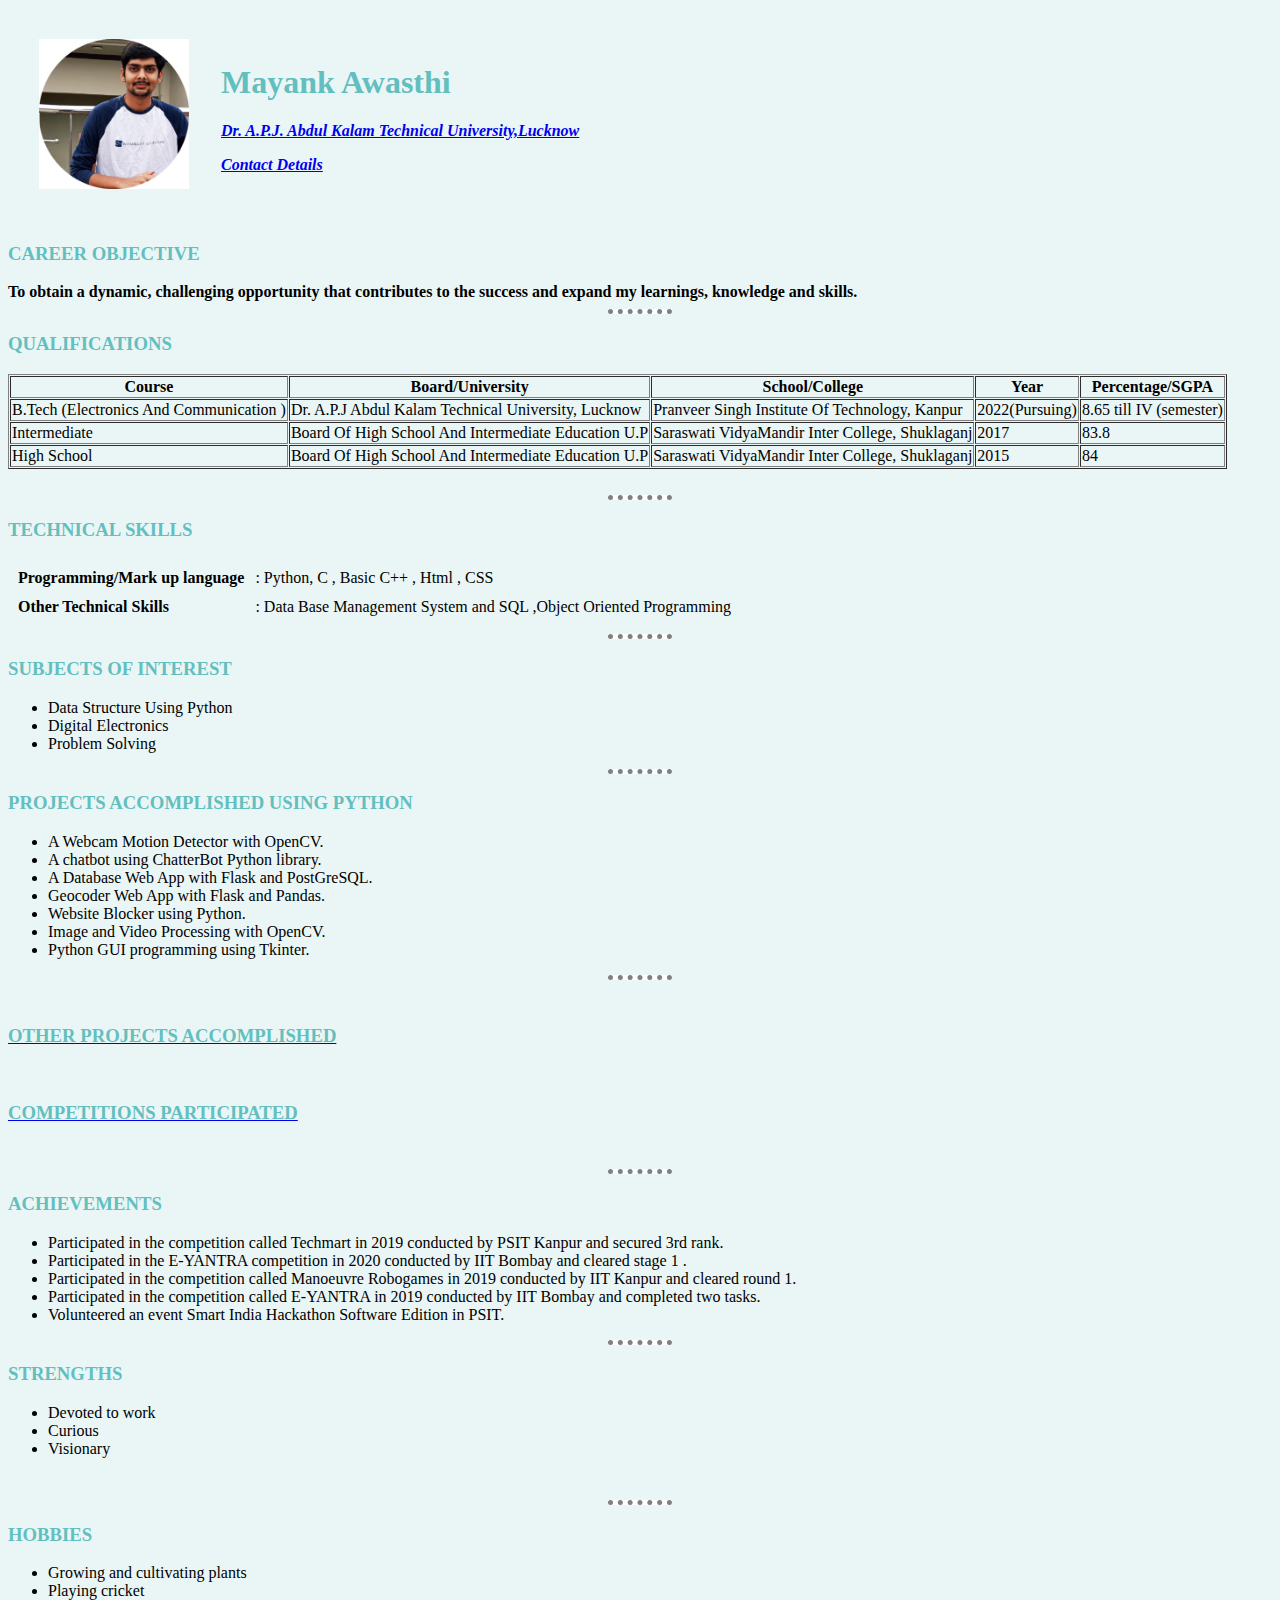
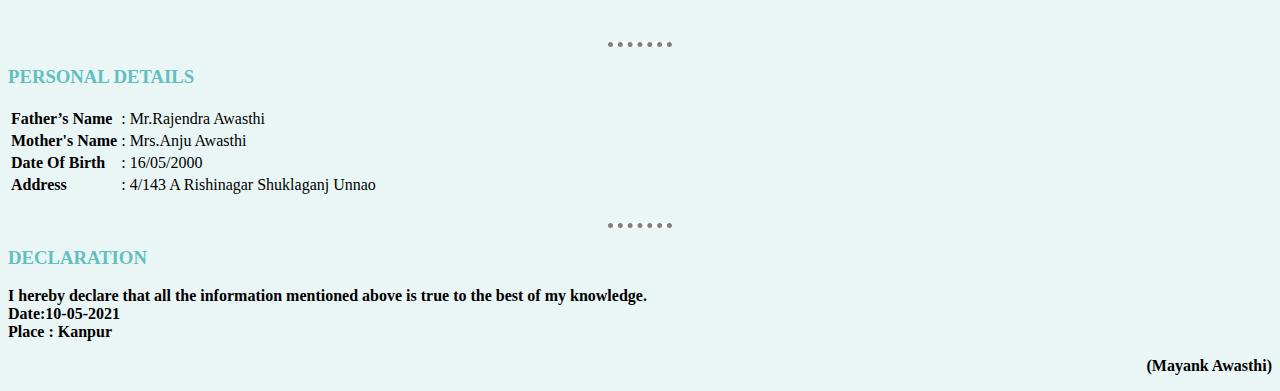
==== index.html @ 0fa8b9ec "Add files via upload" ====
<!DOCTYPE html>
<html lang="en" dir="ltr">

<head>
  <meta charset="utf-8">
  <title>Mayank's Personal Site</title>
  <link rel="stylesheet" href="css/styles.css">
</head>

<body>
  <table cellspacing="30">
    <tr>
      <td><img src="images/mayank.jfif" width=150px alt="Mayank's profile picture"></td>
      <td>
        <h1>Mayank Awasthi</h1>
        <p><em><strong><a href="https://aktu.ac.in/">Dr. A.P.J. Abdul Kalam Technical University,Lucknow</a> </strong> </em></p>
        <p><em><strong><a href="Contact Me.html">Contact Details</a></strong></em></p>
      </td>
    </tr>
  </table>
  <h3>CAREER OBJECTIVE</h3>
  <strong>To obtain a dynamic, challenging opportunity that contributes to the success and expand my learnings, knowledge and skills.</strong>
  <br>
  <hr>
  </ul>
  <h3>QUALIFICATIONS</h3>
  <table border="1" cellspacing="1px" color="black">
    <thead>
      <tr>
        <th>Course</th>
        <th>Board/University</th>
        <th>School/College</th>
        <th>Year</th>
        <th>Percentage/SGPA</th>
      </tr>

    </thead>
    <tbody>
      <tr>
        <td>B.Tech (Electronics And Communication )</td>
        <td>Dr. A.P.J Abdul Kalam Technical University, Lucknow</td>
        <td>Pranveer Singh Institute Of Technology, Kanpur</td>
        <td>2022(Pursuing)</td>
        <td>8.65 till IV (semester)</td>
      </tr>
      <tr>
        <td>Intermediate</td>
        <td>Board Of High School And Intermediate Education U.P</td>
        <td>Saraswati VidyaMandir Inter College, Shuklaganj</td>
        <td>2017</td>
        <td>83.8</td>
      </tr>
      <tr>
        <td>High School</td>
        <td>Board Of High School And Intermediate Education U.P</td>
        <td>Saraswati VidyaMandir Inter College, Shuklaganj</td>
        <td>2015</td>
        <td>84</td>
      </tr>
    </tbody>

  </table>
  <br>
  <hr>

  <h3>TECHNICAL SKILLS</h3>
  <table cellspacing="9">
    <tr>
      <td><strong>Programming/Mark up language</strong></td>
      <td>: Python, C , Basic C++ , Html , CSS</td>
    </tr>
    <tr>
      <td> <strong>Other Technical Skills</strong></td>
      <td>: Data Base Management System and SQL ,Object Oriented Programming</td>
    </tr>
  </table>
  <hr>
  <h3>SUBJECTS OF INTEREST</h3>
  <ul>
    <li>Data Structure Using Python</li>
    <li>Digital Electronics</li>
    <li>Problem Solving</li>
  </ul>
  <hr>
  <h3>PROJECTS ACCOMPLISHED USING PYTHON </h3>
  <ul>
    <li>A Webcam Motion Detector with OpenCV.</li>
    <li>A chatbot using ChatterBot Python library.</li>
    <li>A Database Web App with Flask and PostGreSQL.</li>
    <li>Geocoder Web App with Flask and Pandas.</li>
    <li>Website Blocker using Python.</li>
    <li> Image and Video Processing with OpenCV.</li>
    <li> Python GUI programming using Tkinter.</li>
  </ul>
  <hr>
  <br>
  <a href="other_projects.html">
    <h3>OTHER PROJECTS ACCOMPLISHED</h3>
  </a>
  <br>
  <a href="PARTICIPATED IN COMPETITIONs.html">
    <h3>COMPETITIONS PARTICIPATED</h3>
  </a>
  <br>
  <hr>
  <h3>ACHIEVEMENTS</h3>
  <ul>
    <li>Participated in the competition called Techmart in 2019 conducted by PSIT Kanpur and secured 3rd rank.</li>
    <li>Participated in the E-YANTRA competition in 2020 conducted by IIT Bombay and cleared stage 1 .</li>
    <li>Participated in the competition called Manoeuvre Robogames in 2019 conducted by IIT Kanpur and cleared round 1.</li>
    <li>Participated in the competition called E-YANTRA in 2019 conducted by IIT Bombay and completed two tasks.</li>
    <li>Volunteered an event Smart India Hackathon Software Edition in PSIT.</li>
  </ul>
  <hr>
  <h3>STRENGTHS</h3>
  <ul>
    <li>Devoted to work</li>
    <li>Curious </li>
    <li>Visionary</li>
  </ul>
  <br>
  <hr>
  <h3>HOBBIES</h3>
  <ul>
    <li>Growing and cultivating plants</li>
    <li>Playing cricket</li>
  </ul>
  <br>
  <hr>
  <h3>PERSONAL DETAILS</h3>
  <table>
    <tr>
      <td><strong>Father’s Name</strong></td>
      <td>: Mr.Rajendra Awasthi</td>
    </tr>
    <tr>
      <td><strong>Mother's Name</strong></td>
      <td>: Mrs.Anju Awasthi</td>
    </tr>
    <tr>
      <td><strong>Date Of Birth</strong></td>
      <td>: 16/05/2000</td>
    </tr>
    <tr>
      <td><strong>Address</strong></td>
      <td>: 4/143 A Rishinagar Shuklaganj Unnao</td>
    </tr>
  </table>
  <br>
  <hr>
  <h3>DECLARATION</h3>
  <strong>I hereby declare that all the information mentioned above is true to the best of my knowledge.</strong>
  <br>
  <strong>Date:10-05-2021</strong>
  <br>
  <strong>Place : Kanpur</strong>
  <p style="text-align:right;"><strong>(Mayank Awasthi)</strong></p>


</body>

</html>
---- css/styles.css ----
body {
  background-color: #EAF6F6;
}

hr {
  background-color: White;
  border-style: none;
  border-top-style: dotted;

  border-color: gray;
  border-width: 5px;
  width: 5%;
}
h1{
  color: #63BFBF
}
h3{
  color: #63BFBF
}
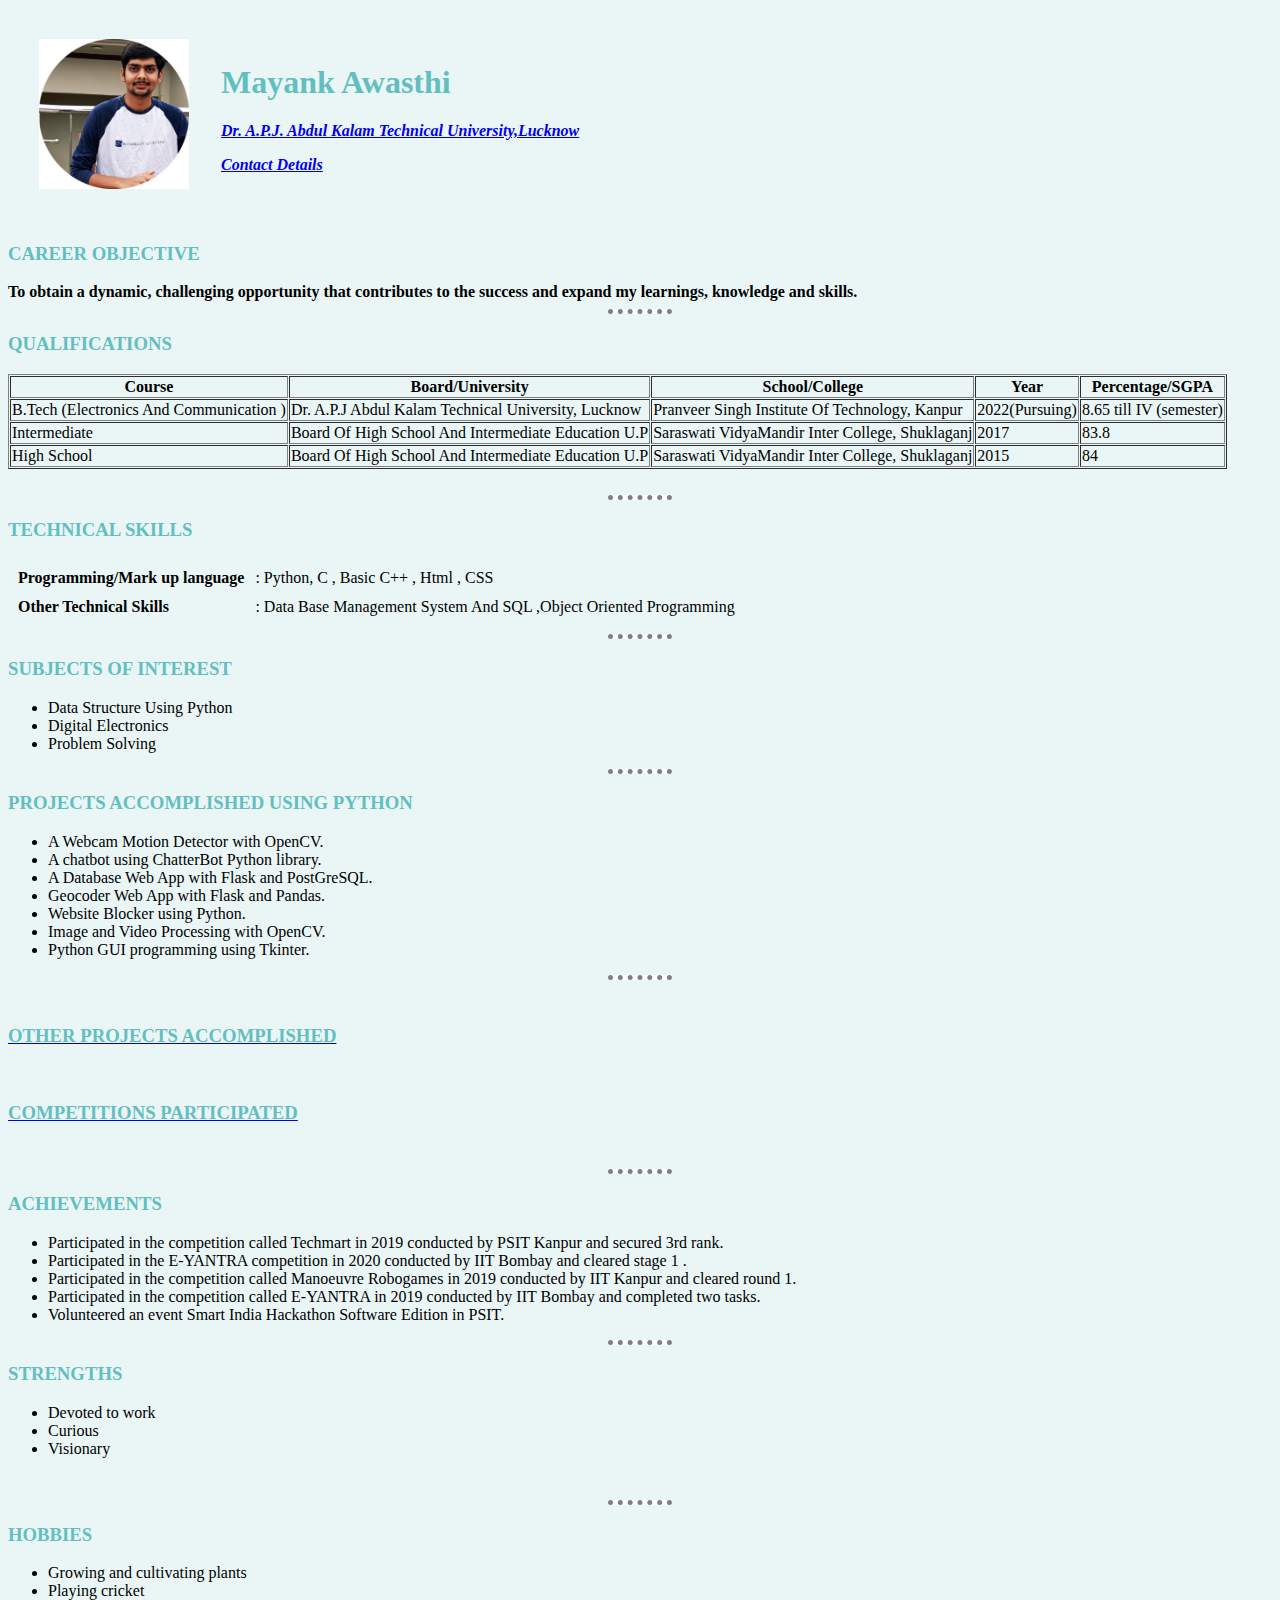
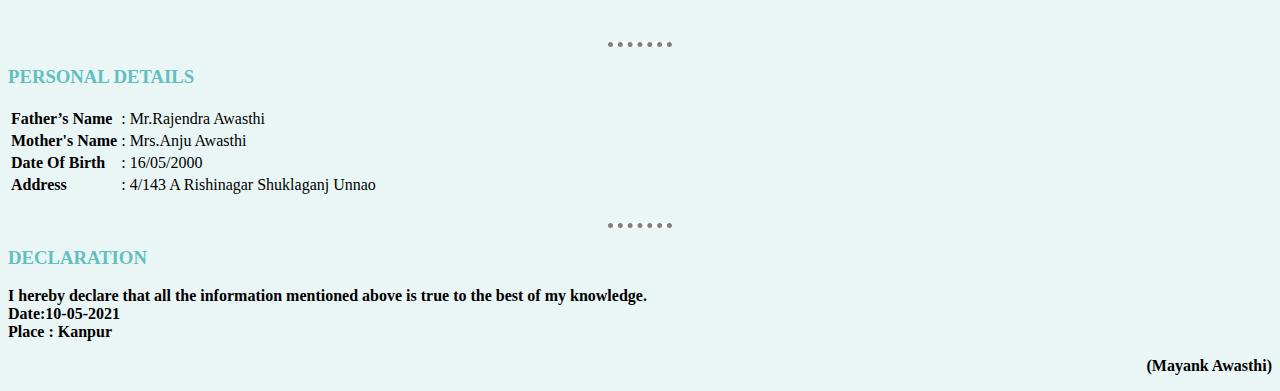
==== commit f37a67d3: "Update index.html" ====
--- a/index.html
+++ b/index.html
@@ -71,7 +71,7 @@
     </tr>
     <tr>
       <td> <strong>Other Technical Skills</strong></td>
-      <td>: Data Base Management System and SQL ,Object Oriented Programming</td>
+      <td>: Data Base Management System And SQL ,Object Oriented Programming</td>
     </tr>
   </table>
   <hr>
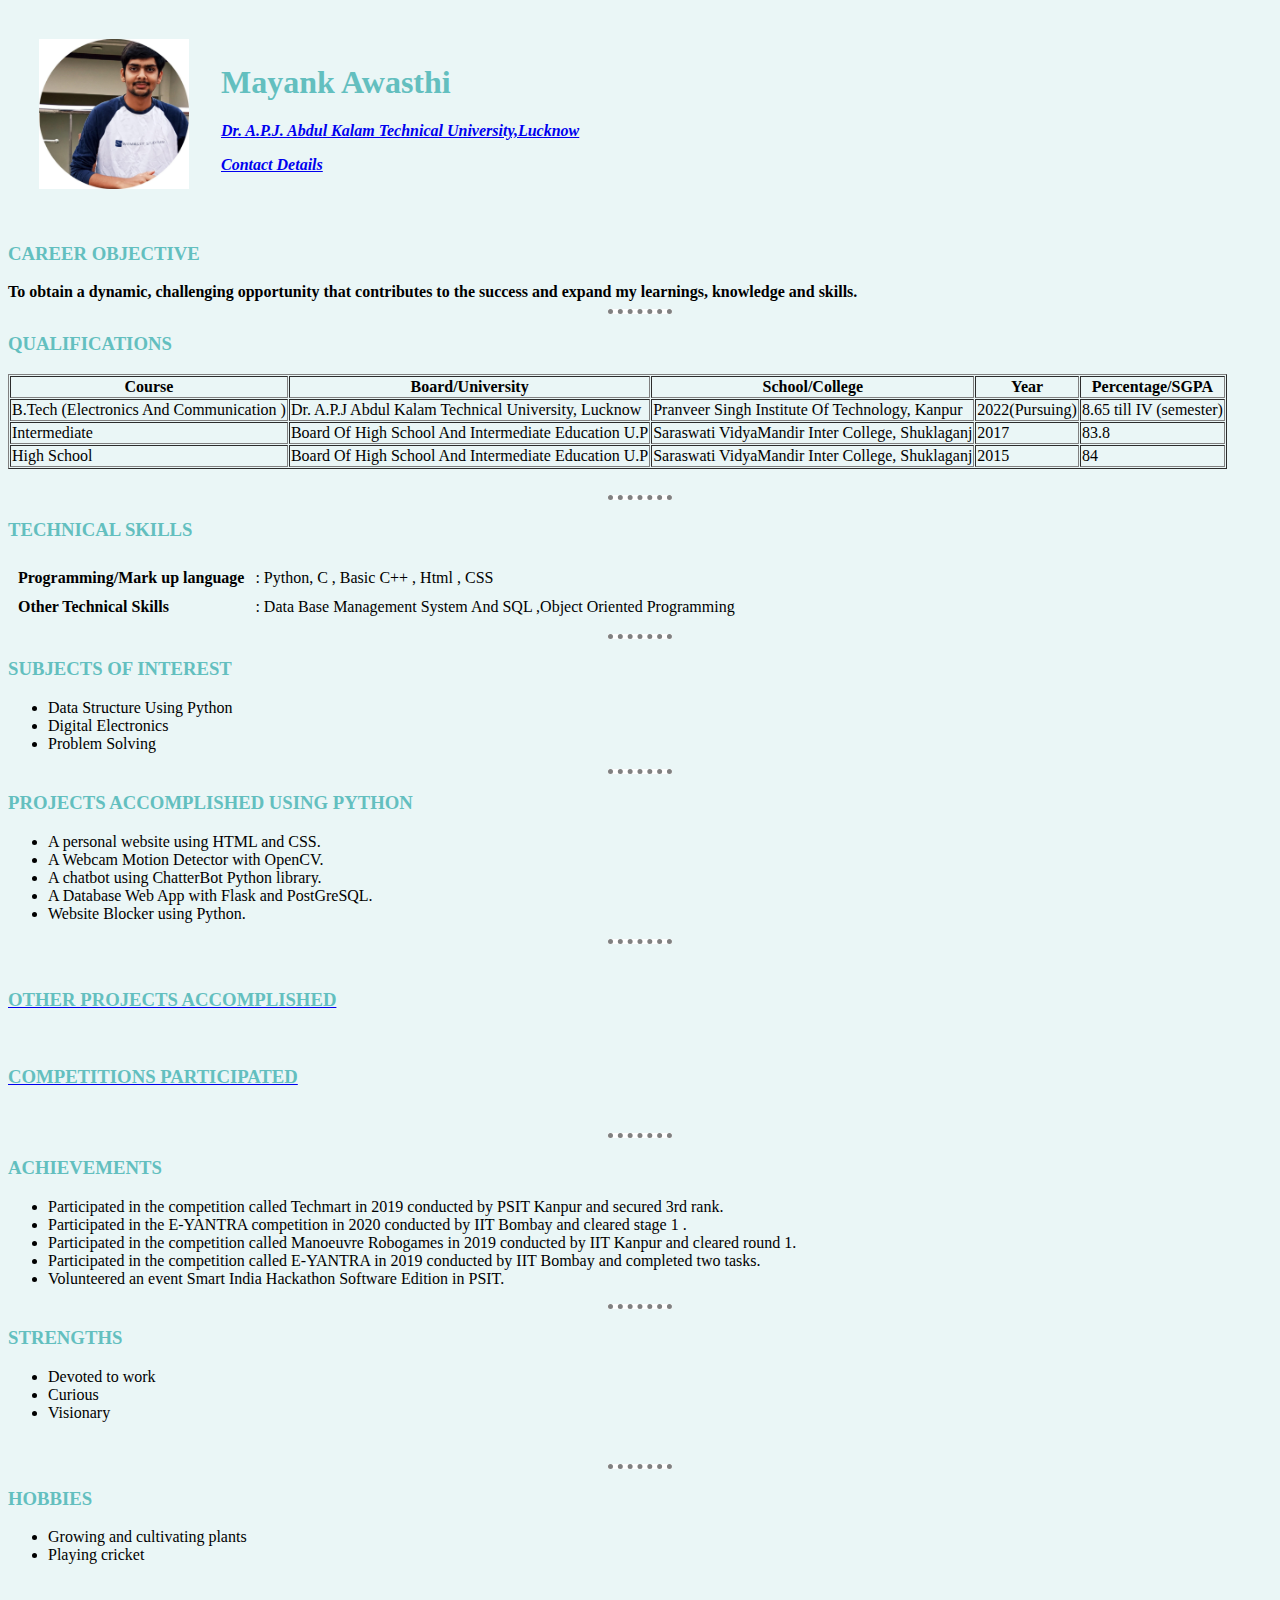
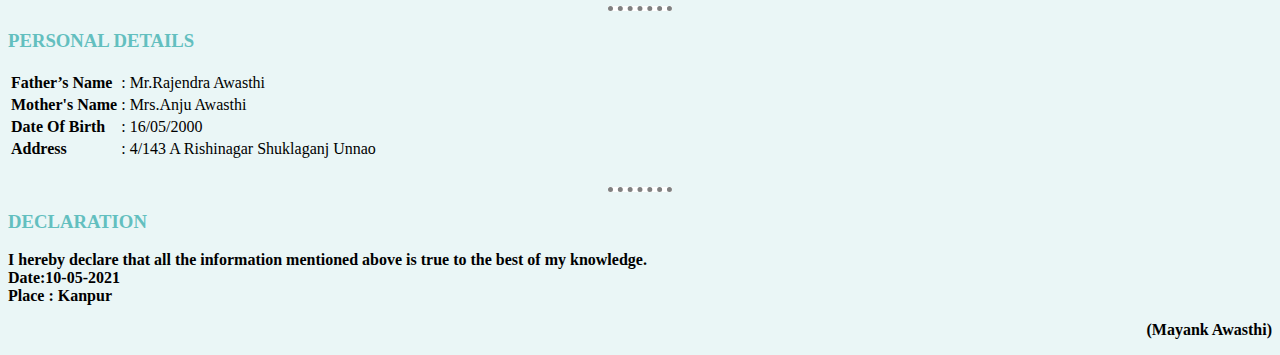
==== commit d9e98a5b: "Update index.html" ====
--- a/index.html
+++ b/index.html
@@ -84,13 +84,12 @@
   <hr>
   <h3>PROJECTS ACCOMPLISHED USING PYTHON </h3>
   <ul>
+    <li>A personal website using HTML and CSS.</li>
     <li>A Webcam Motion Detector with OpenCV.</li>
     <li>A chatbot using ChatterBot Python library.</li>
     <li>A Database Web App with Flask and PostGreSQL.</li>
-    <li>Geocoder Web App with Flask and Pandas.</li>
     <li>Website Blocker using Python.</li>
-    <li> Image and Video Processing with OpenCV.</li>
-    <li> Python GUI programming using Tkinter.</li>
+    
   </ul>
   <hr>
   <br>
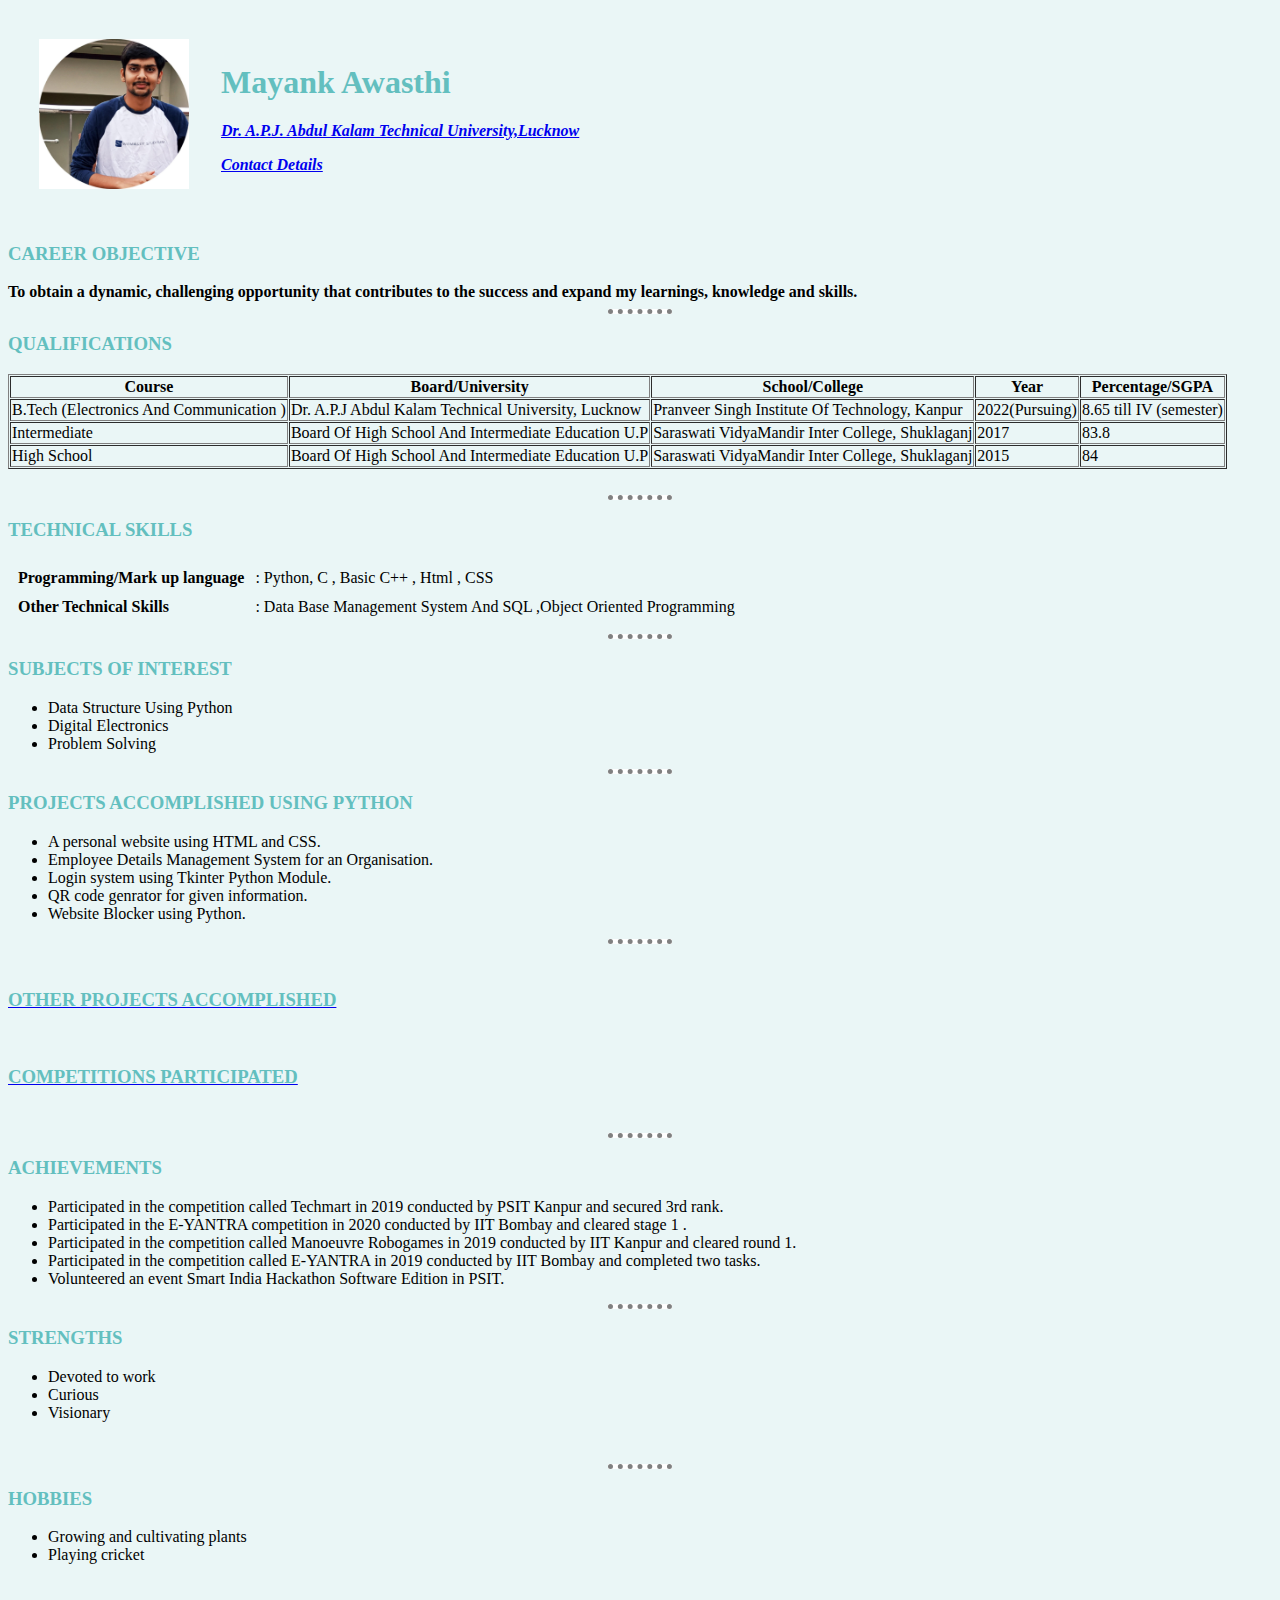
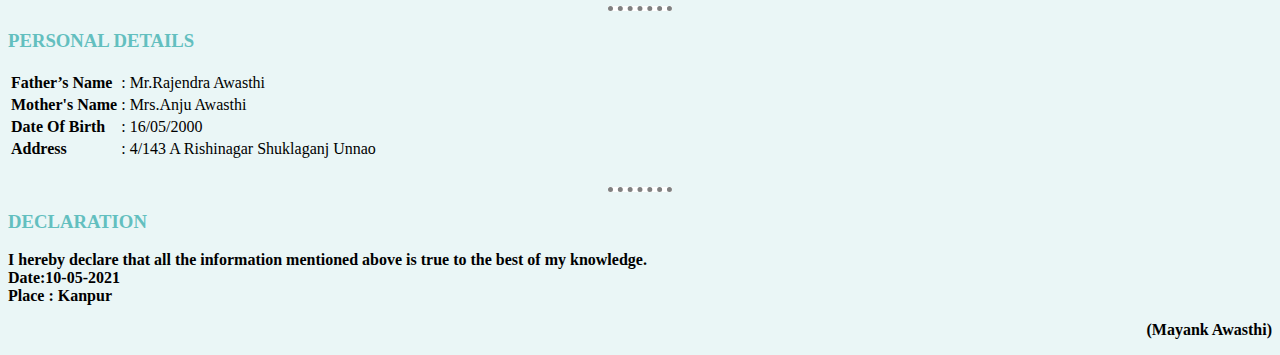
==== commit 8122f8af: "Update index.html" ====
--- a/index.html
+++ b/index.html
@@ -85,9 +85,9 @@
   <h3>PROJECTS ACCOMPLISHED USING PYTHON </h3>
   <ul>
     <li>A personal website using HTML and CSS.</li>
-    <li>A Webcam Motion Detector with OpenCV.</li>
-    <li>A chatbot using ChatterBot Python library.</li>
-    <li>A Database Web App with Flask and PostGreSQL.</li>
+    <li>Employee Details Management System for an Organisation.</li>
+    <li>Login system using Tkinter Python Module.</li>
+    <li>QR code genrator for given information.</li>
     <li>Website Blocker using Python.</li>
     
   </ul>
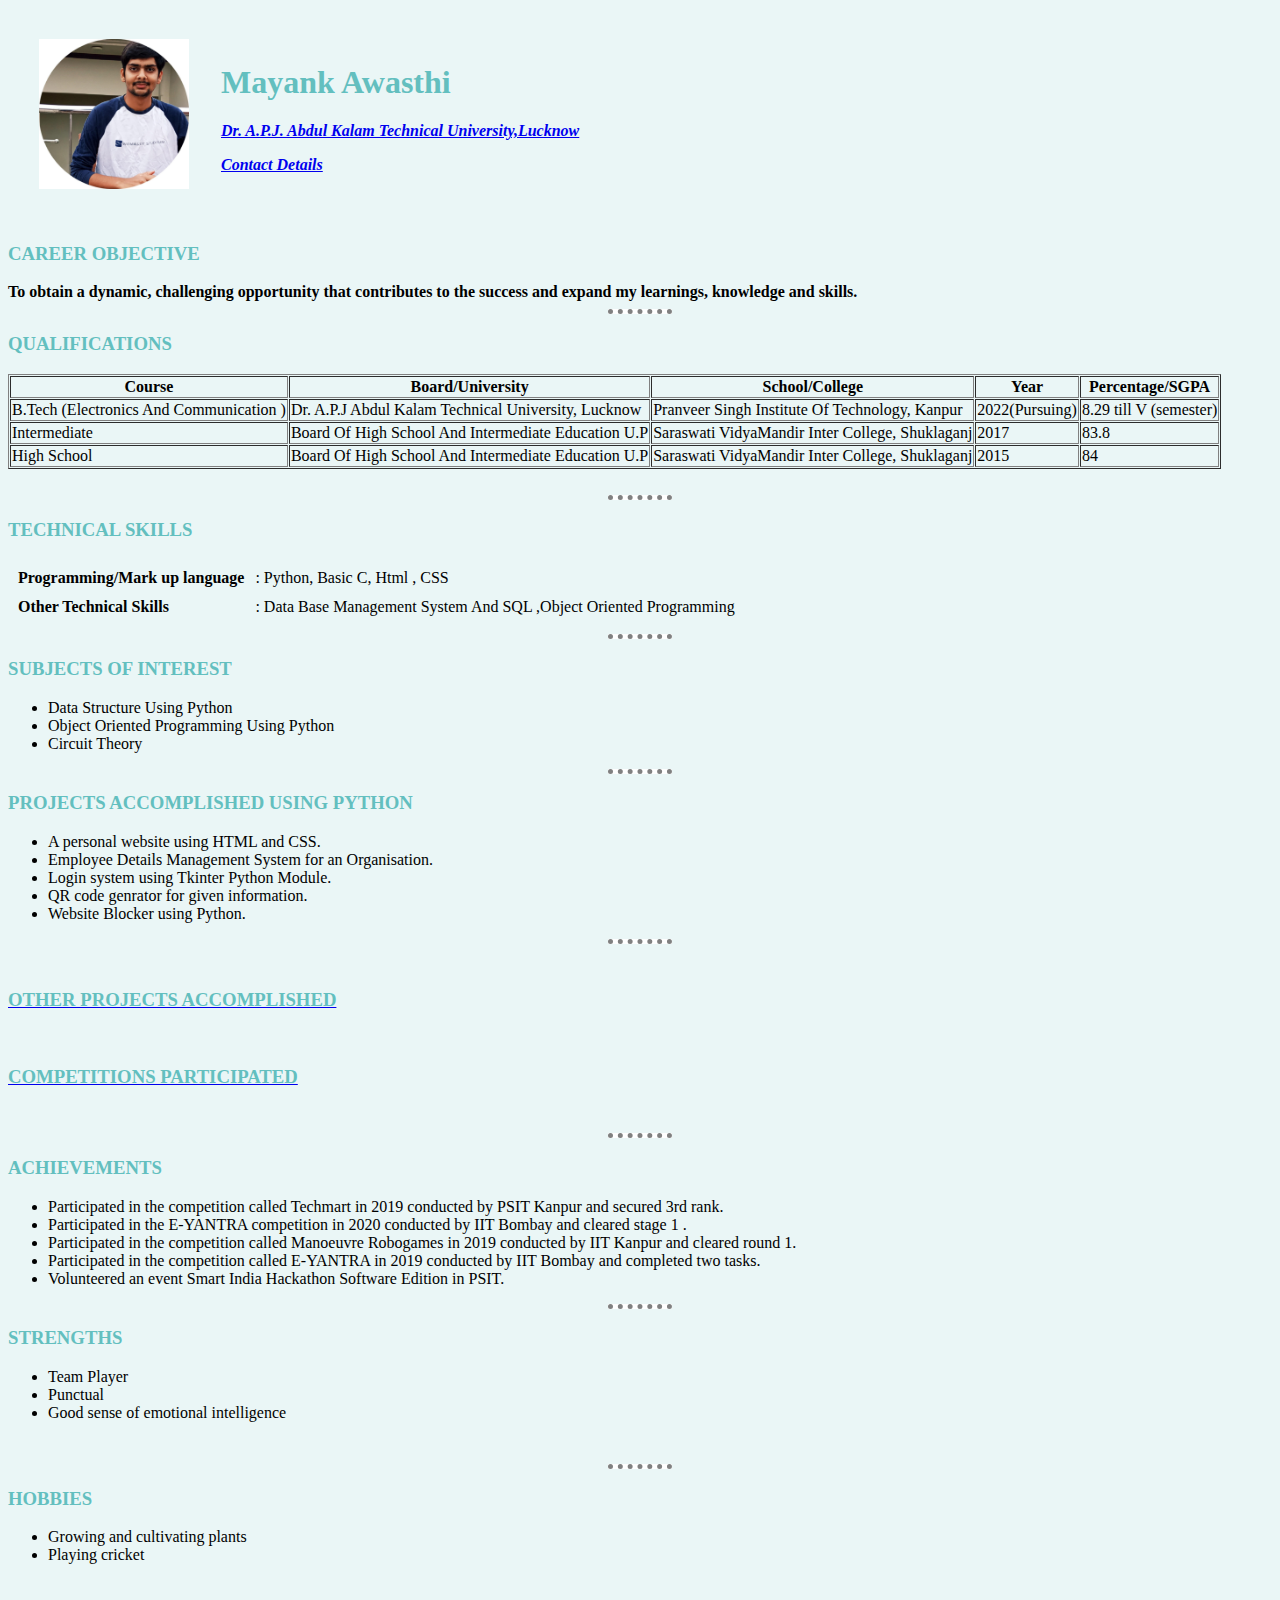
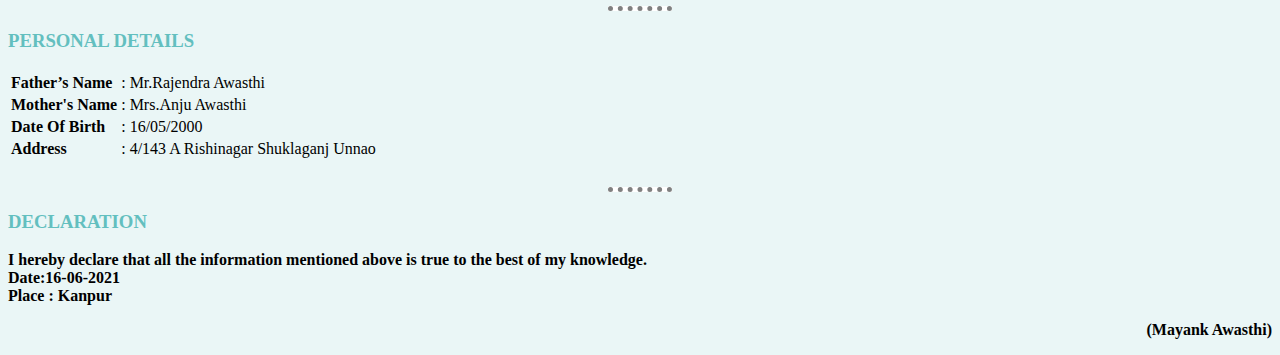
==== commit f29d1589: "Update index.html" ====
--- a/index.html
+++ b/index.html
@@ -41,7 +41,7 @@
         <td>Dr. A.P.J Abdul Kalam Technical University, Lucknow</td>
         <td>Pranveer Singh Institute Of Technology, Kanpur</td>
         <td>2022(Pursuing)</td>
-        <td>8.65 till IV (semester)</td>
+        <td>8.29 till V (semester)</td>
       </tr>
       <tr>
         <td>Intermediate</td>
@@ -67,7 +67,7 @@
   <table cellspacing="9">
     <tr>
       <td><strong>Programming/Mark up language</strong></td>
-      <td>: Python, C , Basic C++ , Html , CSS</td>
+      <td>: Python, Basic C, Html , CSS</td>
     </tr>
     <tr>
       <td> <strong>Other Technical Skills</strong></td>
@@ -78,8 +78,8 @@
   <h3>SUBJECTS OF INTEREST</h3>
   <ul>
     <li>Data Structure Using Python</li>
-    <li>Digital Electronics</li>
-    <li>Problem Solving</li>
+    <li>Object Oriented Programming Using Python</li>
+    <li>Circuit Theory</li>
   </ul>
   <hr>
   <h3>PROJECTS ACCOMPLISHED USING PYTHON </h3>
@@ -113,9 +113,9 @@
   <hr>
   <h3>STRENGTHS</h3>
   <ul>
-    <li>Devoted to work</li>
-    <li>Curious </li>
-    <li>Visionary</li>
+    <li>Team Player</li>
+    <li>Punctual</li>
+    <li>Good sense of emotional intelligence</li>
   </ul>
   <br>
   <hr>
@@ -150,7 +150,7 @@
   <h3>DECLARATION</h3>
   <strong>I hereby declare that all the information mentioned above is true to the best of my knowledge.</strong>
   <br>
-  <strong>Date:10-05-2021</strong>
+  <strong>Date:16-06-2021</strong>
   <br>
   <strong>Place : Kanpur</strong>
   <p style="text-align:right;"><strong>(Mayank Awasthi)</strong></p>
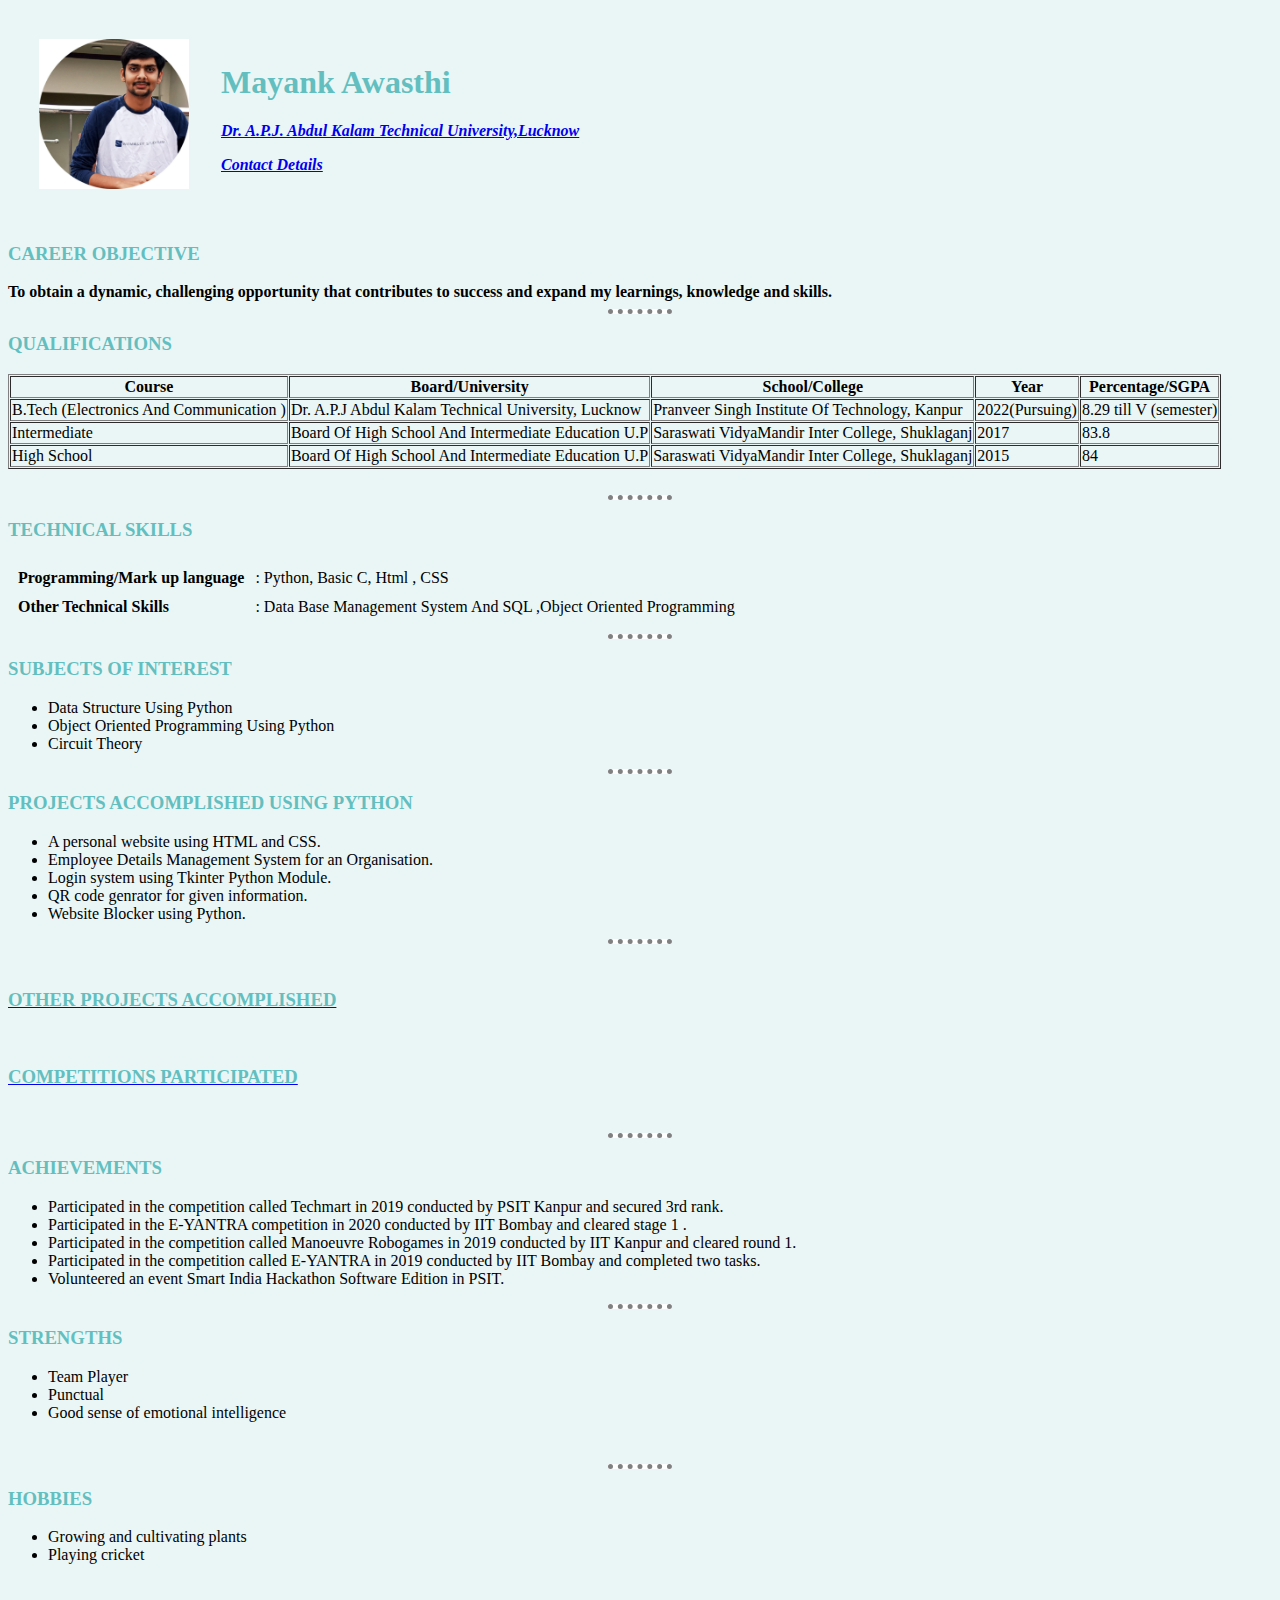
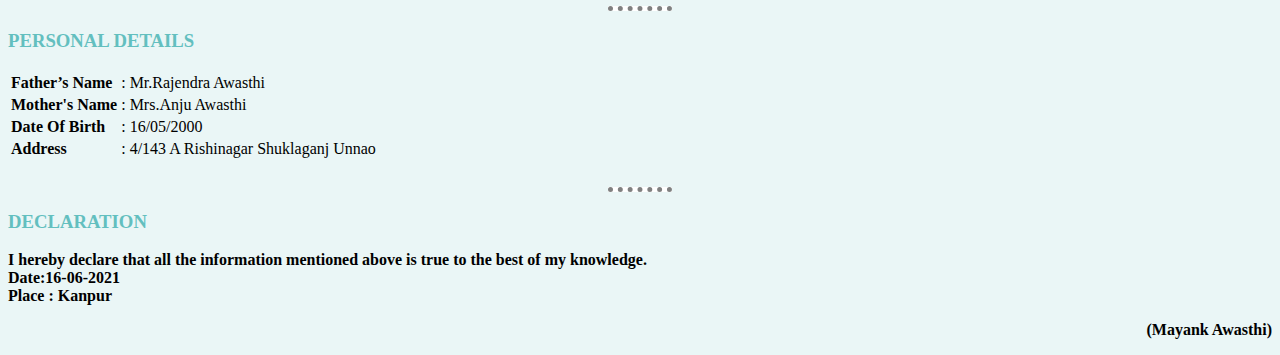
==== commit 65d86f46: "Update index.html" ====
--- a/index.html
+++ b/index.html
@@ -19,7 +19,7 @@
     </tr>
   </table>
   <h3>CAREER OBJECTIVE</h3>
-  <strong>To obtain a dynamic, challenging opportunity that contributes to the success and expand my learnings, knowledge and skills.</strong>
+  <strong>To obtain a dynamic, challenging opportunity that contributes to success and expand my learnings, knowledge and skills.</strong>
   <br>
   <hr>
   </ul>
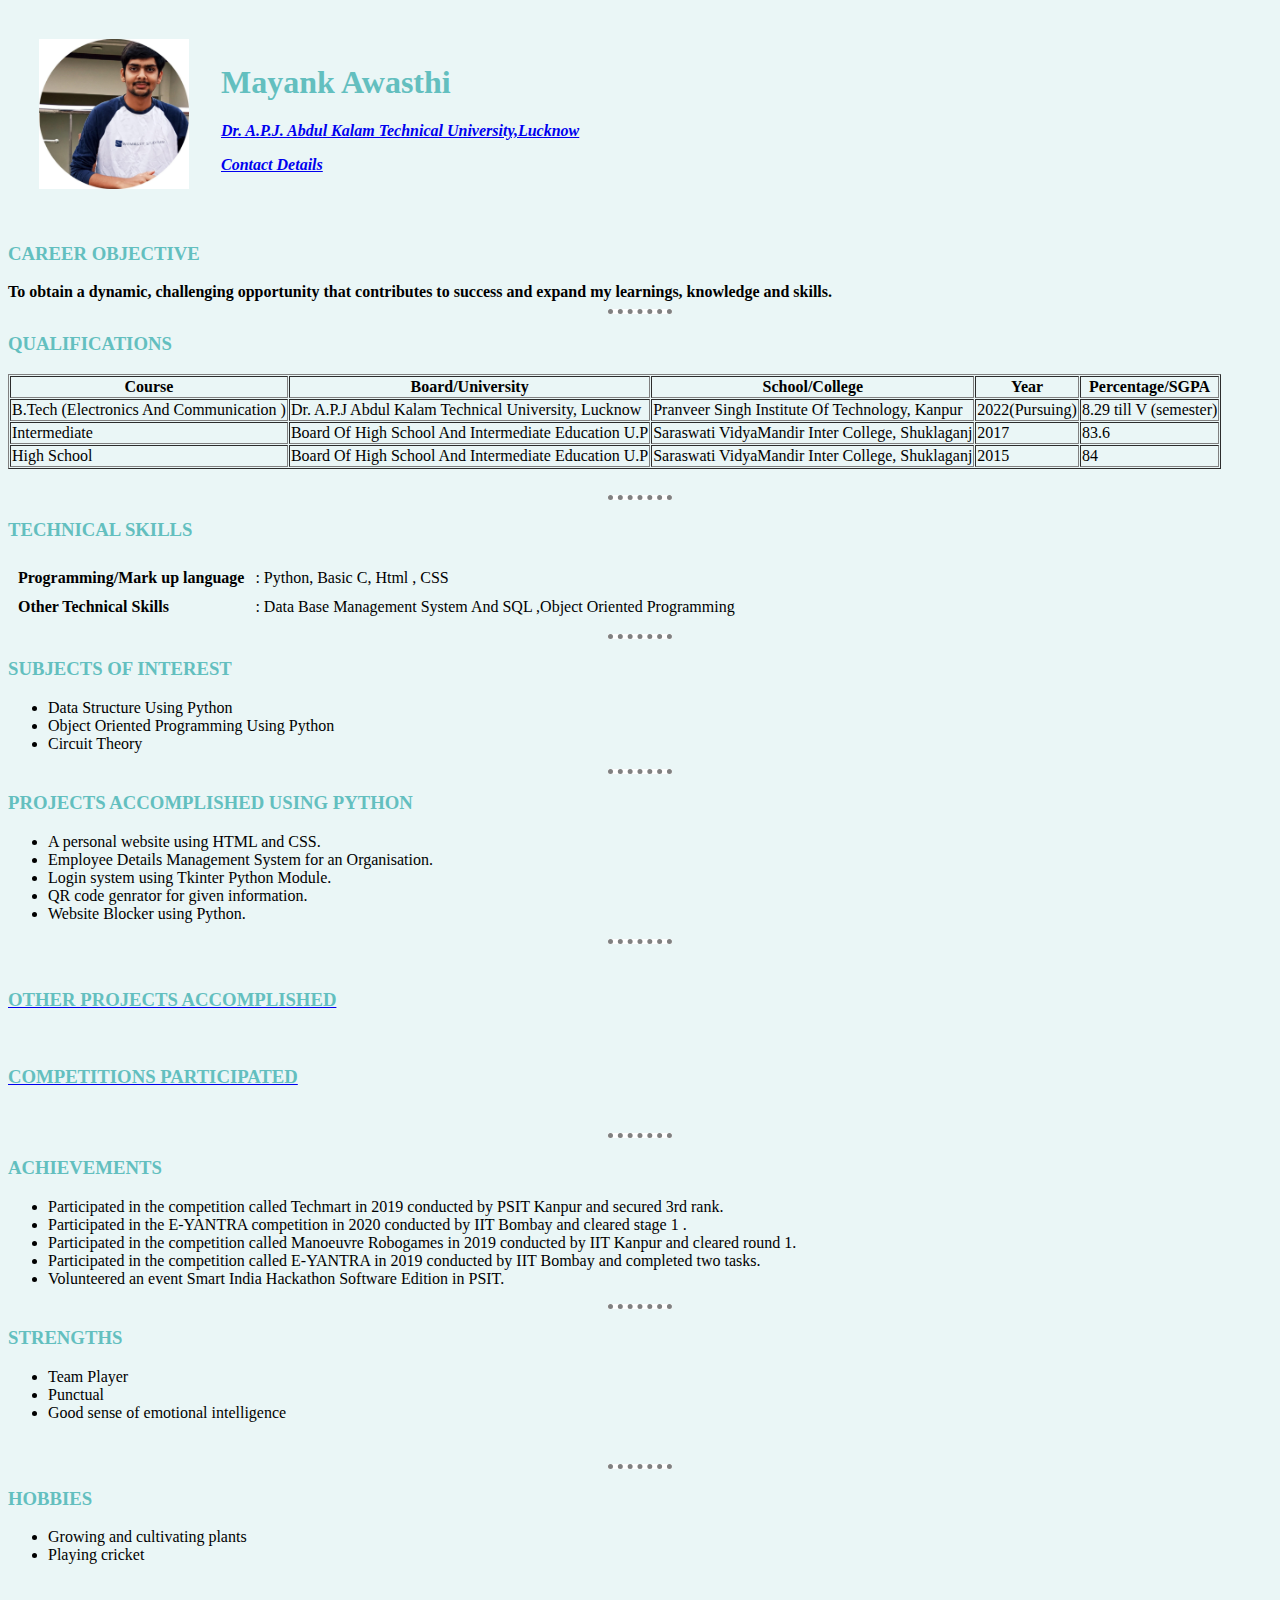
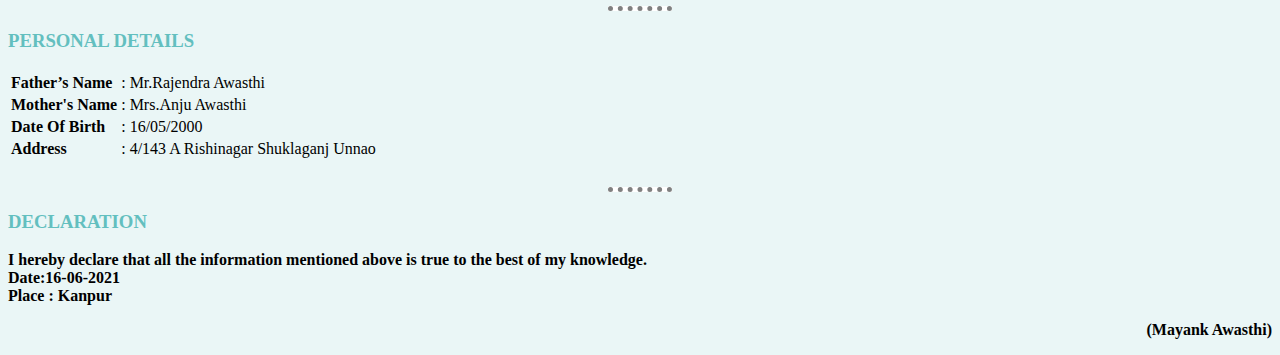
==== commit c901b85d: "Update index.html" ====
--- a/index.html
+++ b/index.html
@@ -48,7 +48,7 @@
         <td>Board Of High School And Intermediate Education U.P</td>
         <td>Saraswati VidyaMandir Inter College, Shuklaganj</td>
         <td>2017</td>
-        <td>83.8</td>
+        <td>83.6</td>
       </tr>
       <tr>
         <td>High School</td>
